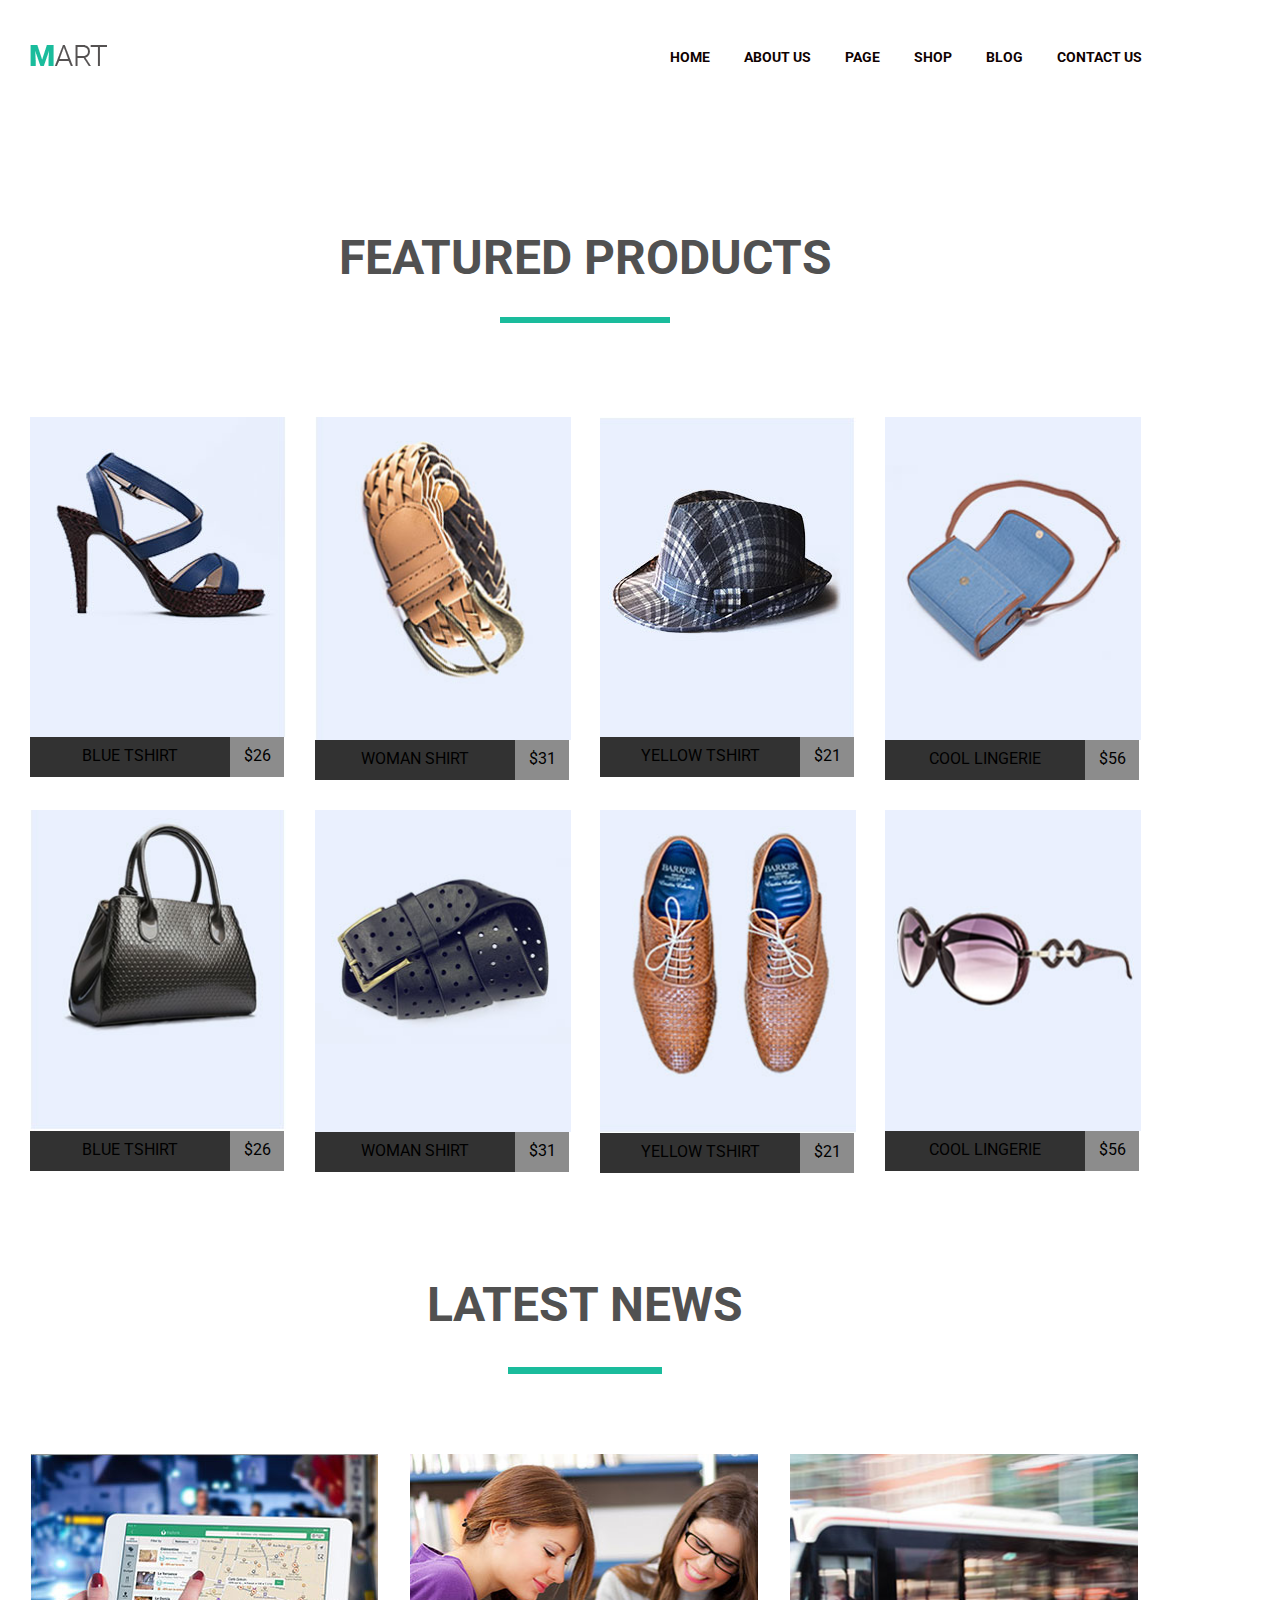
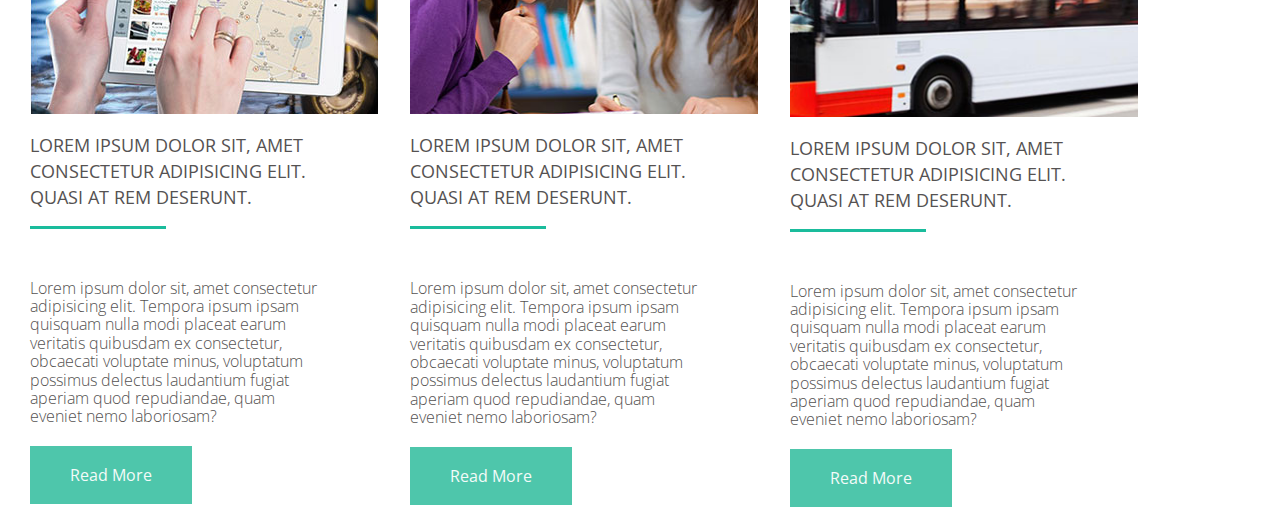
==== модуль4/index.html @ 65c0e32f "добавлено 4 домашка" ====
<!DOCTYPE html>
<html lang="en">
<head>
    <meta charset="UTF-8">
    <meta name="viewport" content="width=device-width, initial-scale=1.0">
    <meta http-equiv="X-UA-Compatible" content="ie=edge">
    <link rel="stylesheet" href="./css/normalize.css">
    <link rel="stylesheet" href="./css/style.css">
    <link href="https://fonts.googleapis.com/css?family=Roboto:400,700&display=swap" rel="stylesheet">
    <link href="https://fonts.googleapis.com/css?family=Open+Sans:300,400&display=swap" rel="stylesheet">
    <title>Exerecise4</title>
</head>
<body >
    <header class="page-header wrapper clearfix">
        <nav class="nav-menu clearfix">
            <a href="#" class="logo">
                <img src="./img/logo.png" alt="logo" width="77" height="22">
            </a>
            <ul class="menu clearfix">
                <li class="menu-list">
                    <a href="#">home</a></li>
                <li class="menu-list">
                    <a href="#">about us</a></li>
                <li class="menu-list">
                    <a href="#">page</a></li>
                <li class="menu-list">
                    <a href="#">shop</a></li>
                <li class="menu-list">
                    <a href="#">blog</a></li>
                <li class="menu-list">
                    <a href="#">contact us</a></li>
            </ul>
        </nav>
    </header>
    <main class="page-main wrapper">
        <section class="featured-section">
            <h2 class="featured-products">featured products</h2>
            <ul class="product-list clearfix">
                <li class="list-item"><a href="#"><img src="./img/pic1.jpg" alt="жіночі туфлі" width="256" height="320"></a>
                    <div class="product-price clearfix">
                        <span class="product style">blue tshirt</span>
                        <span class="price style">$26</span>
                   </div>
                </li>
                <li class="list-item"><a href="#"><img src="./img/pic2.jpg" alt="ремішок" width="256" height="320"></a>
                    <div class="product-price clearfix">
                        <span class="product style">woman shirt</span>
                        <span class="price style">$31</span>
                    </div>
                </li>
                <li class="list-item"><a href="#"><img src="./img/pic3.jpg" alt="капелюх" width="256" height="320"></a>
                    <div class="product-price clearfix">
                        <span class="product style">yellow tshirt</span>
                        <span class="price style">$21</span>
                    </div>
                </li>
                <li class="list-item"><a href="#"><img src="./img/pic4.jpg" alt="клач" width="256" height="320"></a>
                    <div class="product-price clearfix">
                        <span class="product style">cool lingerie</span>
                        <span class="price style">$56</span>
                    </div>
                </li>
                <li class="list-item"><a href="#"><img src="./img/pic5.jpg" alt="сумка" width="256" height="320"></a>
                    <div class="product-price clearfix">
                        <span class="product style">blue tshirt</span>
                        <span class="price style">$26</span>
                    </div>
                </li>
                <li class="list-item"><a href="#"><img src="./img/pic6.jpg" alt="пояс" width="256" height="320"></a>
                    <div class="product-price clearfix">
                        <span class="product style">woman shirt</span>
                        <span class="price style">$31</span>
                    </div>
                </li>
                <li class="list-item"><a href="#"><img src="./img/pic7.jpg" alt="чоловічі туфлі" width="256" height="320"></a>
                    <div class="product-price clearfix">
                        <span class="product style">yellow tshirt</span>
                        <span class="price style">$21</span>
                    </div>
                </li>
                <li class="list-item"><a href="#"><img src="./img/pic8.jpg" alt="очки" width="256" height="320"></a>
                    <div class="product-price clearfix">
                        <span class="product style style">cool lingerie</span>
                        <span class="price style style">$56</span>
                    </div>
                </li>
            </ul>
        </section>
        <section class="latest-section">
            <h2 class="latest-news">latest news</h2>
            <ul class="news-list clearfix">
                <li class="news-item">
                    <a href="#"><img src="./img/news1.jpg" alt="айпад" width="348" height="260"></a>
                    <h3>Lorem ipsum dolor sit, amet consectetur adipisicing elit. Quasi at rem deserunt.</h3>
                    <p>Lorem ipsum dolor sit, amet consectetur adipisicing elit. Tempora ipsum ipsam quisquam nulla modi placeat earum veritatis quibusdam ex consectetur, obcaecati voluptate minus, voluptatum possimus delectus laudantium fugiat aperiam quod repudiandae, quam eveniet nemo laboriosam?</p>
                    <button>Read More</button>
                </li>
                <li class="news-item">
                    <a href="#"><img src="./img/news2.jpg" alt="дівчата" width="348" height="260"></a>
                    <h3>Lorem ipsum dolor sit, amet consectetur adipisicing elit. Quasi at rem deserunt.</h3>
                    <p>Lorem ipsum dolor sit, amet consectetur adipisicing elit. Tempora ipsum ipsam quisquam nulla modi placeat earum veritatis quibusdam ex consectetur, obcaecati voluptate minus, voluptatum possimus delectus laudantium fugiat aperiam quod repudiandae, quam eveniet nemo laboriosam?</p>
                    <button>Read More</button>
                </li>
                <li class="news-item">
                    <a href="#"><img src="./img/news3.jpg" alt="автобус" width="348" height="260"></a>
                    <h3>Lorem ipsum dolor sit, amet consectetur adipisicing elit. Quasi at rem deserunt.</h3>
                    <p>Lorem ipsum dolor sit, amet consectetur adipisicing elit. Tempora ipsum ipsam quisquam nulla modi placeat earum veritatis quibusdam ex consectetur, obcaecati voluptate minus, voluptatum possimus delectus laudantium fugiat aperiam quod repudiandae, quam eveniet nemo laboriosam?</p>
                    <button>Read More</button>
                </li>
            </ul>
        </section>
    </main>  
</body>
</html>
---- модуль4/css/style.css ----
html {
    box-sizing: border-box;
    font-family: 'Roboto', sans-serif;
}
* {
    margin: 0;
    padding: 0;
}
*,
*::before,
*::after {
    box-sizing: inherit;
}
img {
    display: block;
    min-width: 100%;
    height: auto;
}
.clearfix::after {
    display: table;
    content: '';
    clear: both;
}
.wrapper {
    width: 1170px;
}
/* NAV */
.page-header {
    margin-bottom: 164px;
}
.nav-menu {
    padding-top: 44px;
}
.logo {
    float: left;
    width: 77px;
    padding-left: 30px;
}
.logo a {
    display: block;
}
.menu {
    width: 500px;
    float: right;
    list-style: none;
    text-transform: uppercase;
    margin: 0 auto;
    padding: 0;
    margin-top: 5px;
    font-size: 14px;
}
.menu li {
    float: left;
}
.menu a:hover,
.menu a:focus {
    color: #1abc9c;
}
.menu li:not(:last-child) {
    margin-right: 34px;            
}
.menu-list a {
    text-decoration: none;
    display: block;
    color: #0f0101;
    font-weight: bold;
}
/* MAIN FEATURE*/
.featured-section {
    margin-bottom: 104px;
}
.featured-products {
    display: block;
    font-size: 48px;
    color: #515151;
    text-transform: uppercase;
    text-align: center;
    margin-bottom: 94px;
    
}
.featured-products::after {
    margin: 32px auto;
    content: "";
    background-image: linear-gradient(to right, #1abc9c, #1abc9c);
    display: block;
    width: 170px;
    height: 6px;
}
.product-list {
    list-style: none;
    margin: 0;
    padding: 0;
}
.list-item {
    float: left;
    width: 255px;
    margin-right: 30px;
    margin-bottom: 30px;
    padding: 0 30px;
}
.product-list li:nth-child(4n) {
    margin-right: 0;
}
.product-list li:nth-child(n + 5) {
    margin-bottom: 0;
}

.product-price {
    margin: 0;
    padding: 0;
    width: 255px;
    height: 40px;
    text-transform: uppercase;
    text-align: center;
}
.product {
    float: left;
    background-color: #323232;
    width: 200px;
    height: 40px;
    padding-top: 10px;
}
.price {
    float: left;
    background-color: #8c8c8c;
    width: 54px;
    height: 40px;
    padding-top: 10px;
}
.list-item:hover .style {
    background-image:linear-gradient(to right, #2bf8cf, #1abc9c 200px, #7fd9c7, #7fd9c7 54px);
}
/* MAIN LATEST NEWS */
.latest-news {
    display: block;
    font-size: 48px;
    text-align: center;
    text-transform: uppercase;
    color: #515151;
    margin: 0;
    padding: 0;
}
.latest-news::after {
    content:'';
    display: table;
    background-image: linear-gradient(to right, #1abc9c, #1abc9c);
    width: 154px;
    height: 7px;
    margin: 34px auto;
    margin-bottom: 80px;
}
.news-list {
    font-family: 'Open Sans', sans-serif;
    list-style: none;
}

.news-item {
    float: left;
    width: 350px;
    margin-right: 30px;
    padding: 0 30px;   
}
.news-list li:last-child {
    margin-right: 0;
}
.news-item h3 {
    text-transform: uppercase;
    color: #555252;
    margin-top: 18px;
    margin-bottom: 50px;
    font-size: 18px;
    font-weight: 400;
    line-height: 26px;
}
.news-item >h3::after {
    content:"";
    display: block;
    background-image: linear-gradient(to right, #1abc9c, #1abc9c);
    width: 136px;
    height: 3px;
    margin-top: 16px;
    margin-bottom: 30px;
}
.news-item p {
    font-weight: 300;
    color: #555252;
    margin-bottom: 20px;
}
/* BUTTON */
button {
    border: none;
    padding: 20px 40px;
    background: #4ec6ab;
    color: #f3fbf9;
    font-size: 16px;
}
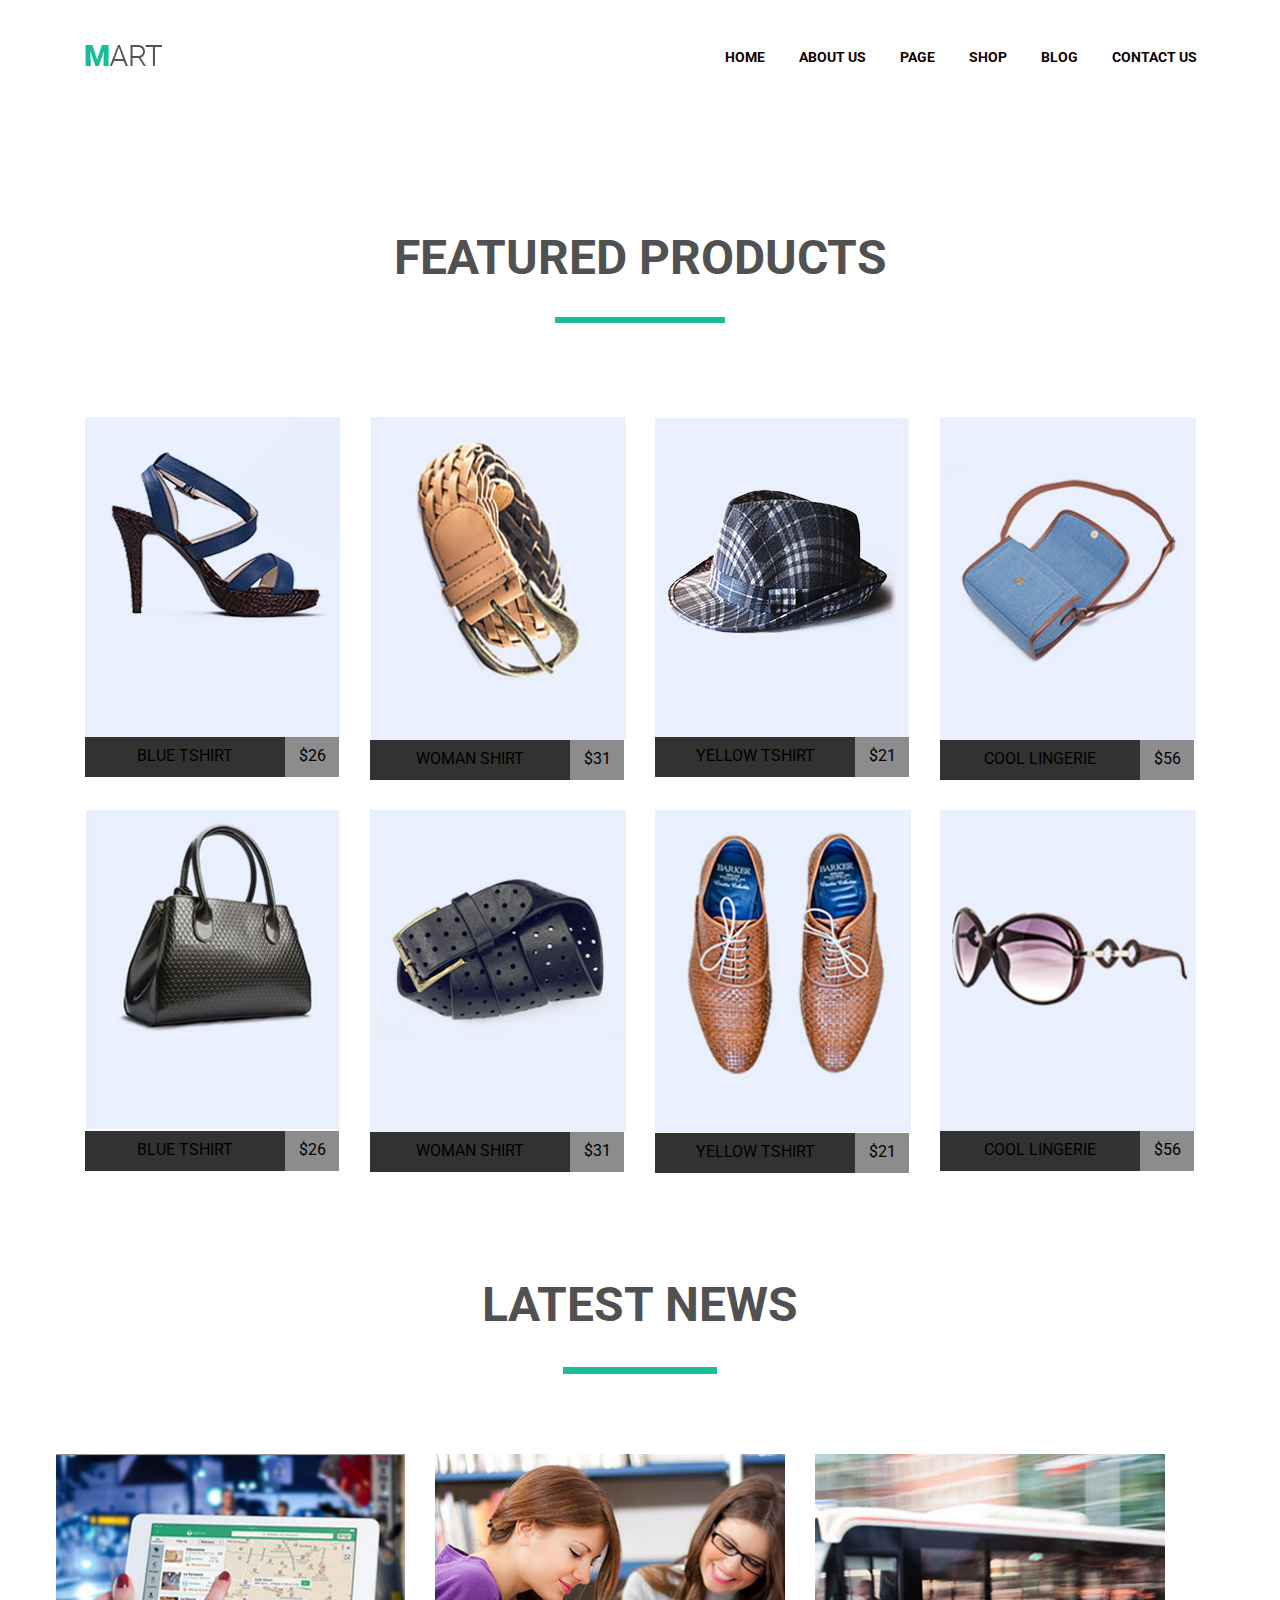
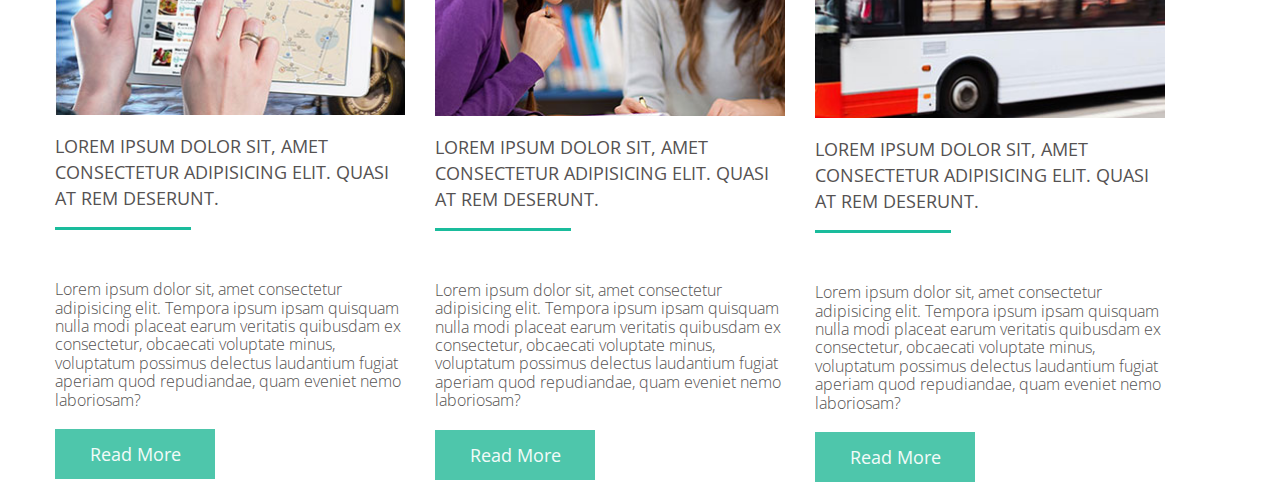
==== commit 187a68b8: "виправлено ошибки" ====
--- a/модуль4/index.html
+++ b/модуль4/index.html
@@ -90,22 +90,22 @@
             <h2 class="latest-news">latest news</h2>
             <ul class="news-list clearfix">
                 <li class="news-item">
-                    <a href="#"><img src="./img/news1.jpg" alt="айпад" width="348" height="260"></a>
+                    <img class="latest-img" src="./img/news1.jpg" alt="айпад" width="348" height="260">
                     <h3>Lorem ipsum dolor sit, amet consectetur adipisicing elit. Quasi at rem deserunt.</h3>
                     <p>Lorem ipsum dolor sit, amet consectetur adipisicing elit. Tempora ipsum ipsam quisquam nulla modi placeat earum veritatis quibusdam ex consectetur, obcaecati voluptate minus, voluptatum possimus delectus laudantium fugiat aperiam quod repudiandae, quam eveniet nemo laboriosam?</p>
-                    <button>Read More</button>
+                    <a href="#">Read More</a>
                 </li>
                 <li class="news-item">
-                    <a href="#"><img src="./img/news2.jpg" alt="дівчата" width="348" height="260"></a>
+                    <img class="latest-img" src="./img/news2.jpg" alt="дівчата" width="348" height="260">
                     <h3>Lorem ipsum dolor sit, amet consectetur adipisicing elit. Quasi at rem deserunt.</h3>
                     <p>Lorem ipsum dolor sit, amet consectetur adipisicing elit. Tempora ipsum ipsam quisquam nulla modi placeat earum veritatis quibusdam ex consectetur, obcaecati voluptate minus, voluptatum possimus delectus laudantium fugiat aperiam quod repudiandae, quam eveniet nemo laboriosam?</p>
-                    <button>Read More</button>
+                    <a href="#">Read More</a>
                 </li>
                 <li class="news-item">
-                    <a href="#"><img src="./img/news3.jpg" alt="автобус" width="348" height="260"></a>
+                    <img class="latest-img" src="./img/news3.jpg" alt="автобус" width="348" height="260">
                     <h3>Lorem ipsum dolor sit, amet consectetur adipisicing elit. Quasi at rem deserunt.</h3>
                     <p>Lorem ipsum dolor sit, amet consectetur adipisicing elit. Tempora ipsum ipsam quisquam nulla modi placeat earum veritatis quibusdam ex consectetur, obcaecati voluptate minus, voluptatum possimus delectus laudantium fugiat aperiam quod repudiandae, quam eveniet nemo laboriosam?</p>
-                    <button>Read More</button>
+                    <a href="#">Read More</a>
                 </li>
             </ul>
         </section>
--- a/модуль4/css/style.css
+++ b/модуль4/css/style.css
@@ -23,6 +23,7 @@
 }
 .wrapper {
     width: 1170px;
+    margin: 0 auto;
 }
 /* NAV */
 .page-header {
@@ -70,7 +71,6 @@
     margin-bottom: 104px;
 }
 .featured-products {
-    display: block;
     font-size: 48px;
     color: #515151;
     text-transform: uppercase;
@@ -157,16 +157,18 @@
 .news-item {
     float: left;
     width: 350px;
-    margin-right: 30px;
-    padding: 0 30px;   
+    margin-right: 30px;   
 }
 .news-list li:last-child {
     margin-right: 0;
 }
+.latest-img{
+    margin-bottom: 18px;
+}
 .news-item h3 {
     text-transform: uppercase;
     color: #555252;
-    margin-top: 18px;
+    /* margin-top: 18px; */
     margin-bottom: 50px;
     font-size: 18px;
     font-weight: 400;
@@ -186,11 +188,14 @@
     color: #555252;
     margin-bottom: 20px;
 }
-/* BUTTON */
-button {
-    border: none;
-    padding: 20px 40px;
+.news-item a {
+    display: block;
+    width: 160px;
+    height: 50px;
+    padding: 15px;
     background: #4ec6ab;
     color: #f3fbf9;
-    font-size: 16px;
+    font-size: 18px;
+    text-decoration: none;
+    text-align: center;
 }